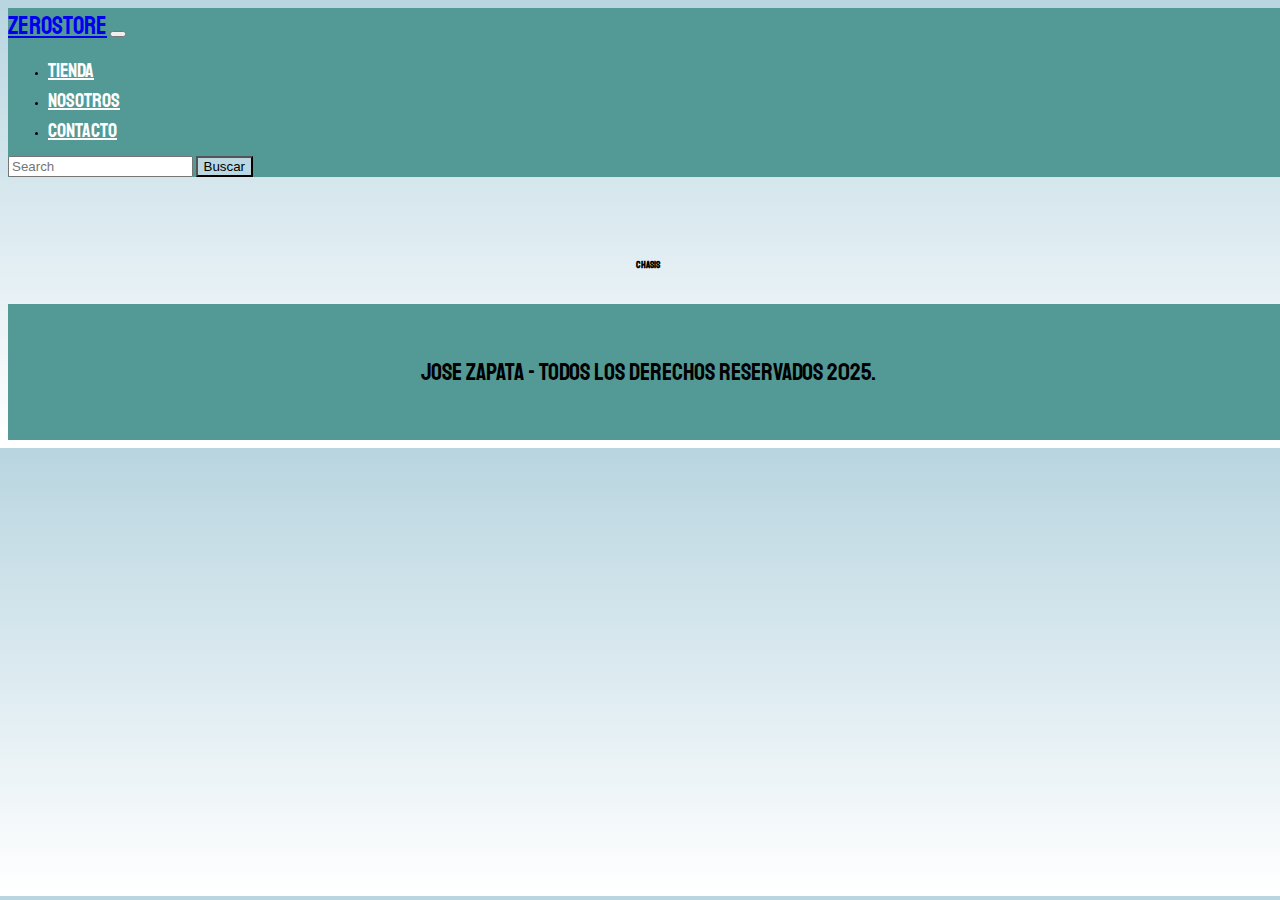
==== pages/chasis.html @ 62ed70ff "Responsive con Boostrap" ====
<!DOCTYPE html>
<html lang="en">

<head>
    <meta charset="UTF-8">
    <meta name="viewport" content="width=device-width, initial-scale=1.0">
    <title>ZeroStore</title>
    <link rel="stylesheet" href="css/normalize.css">
    <link href="https://fonts.googleapis.com/css2?family=Staatliches&display=swap" rel="stylesheet">
    <link rel="stylesheet" href="/css/style.css">
    <link rel="shortcut icon" href="/img/juegos.png">
    <link href="https://cdn.jsdelivr.net/npm/bootstrap@5.1.3/dist/css/bootstrap.min.css" rel="stylesheet"
        integrity="sha384-1BmE4kWBq78iYhFldvKuhfTAU6auU8tT94WrHftjDbrCEXSU1oBoqyl2QvZ6jIW3" crossorigin="anonymous">
</head>

<body>
    <header>
        <nav class="navbar navbar-expand-md navbar-dark fixed-top bg-dark" style="background:#539995 !important">
            <div class="container-fluid">
                <a class="navbar-brand" href="/index.html">ZeroStore</a>
                <button class="navbar-toggler" type="button" data-bs-toggle="collapse" data-bs-target="#navbarCollapse"
                    aria-controls="navbarCollapse" aria-expanded="false" aria-label="Toggle navigation">
                    <span class="navbar-toggler-icon"></span>
                </button>
                <div class="collapse navbar-collapse" id="navbarCollapse">
                    <ul class="navbar-nav me-auto mb-2 mb-md-0">
                        <li class="nav-item">
                            <a class="nav-link active" aria-current="page" href="/index.html">Tienda</a>
                        </li>
                        <li class="nav-item">
                            <a class="nav-link" href="/pages/nosotros.html">Nosotros</a>
                        </li>
                        <li class="nav-item">
                            <a class="nav-link" href="/pages/contacto.html">Contacto</a>
                        </li>


                    </ul>
                    <form class="d-flex">
                        <input class="form-control me-2" type="search" placeholder="Search" aria-label="Buscar">
                        <button class="btn btn-outline-success" type="submit">Buscar</button>
                    </form>
                </div>
            </div>
        </nav>
    </header>

    <main class="contenedor">
        <div id="contacto" class="contacto">
            <h2>Chasis</h2>
        </div>
    </main>
    <footer class="footer">
        <p class="footer__texto">Jose Zapata - Todos los derechos reservados 2025.</p>
    </footer>
</body>

</html>
---- css/style.css ----
:root {
    --primario: #b8d5e0;
    --primarioOscuro: #539995;
    --secundario: #000000;
    --secundarioOscuro: rgb(233, 187, 2);
    --blanco: #FFF;
    --negro: #000;
    --fuentePrincipal: 'Staatliches', cursive;
    --fuenteSecundaria: 'Krub', sans-serif;
}

html {
    box-sizing: border-box;


}

*,
*:before,
*:after {
    box-sizing: inherit;
}

/** Globales **/

body {
    background-image: linear-gradient(to top, white 1%, #b8d5e0 100%);
    font-size: 10px;
    line-height: 1.5;
    width: 100%;

}

p {
    font-size: 20px;
    font-family: Arial, Helvetica, sans-serif;
    color: var(--negro);
    padding: 10px
}

img {
    width: 100%;
}

.contenedor {
    max-width: 120rem;
    margin-top: 5rem;
}

h1,
h2,
h3 {
    text-align: center;
    color: var(--secundario);
    font-family: var(--fuentePrincipal);
}

h1 {
    font-size: 10px;
}

h2 {
    font-size: 10px;
}

h3 {
    font-size: 10px;
}

/** Header **/
/* .header {
    display: flex;
    justify-content: center;
    margin: 1rem 0;
} */

.zerostore {
    background-image: linear-gradient(to right top, #539995, #6ba8aa, #84b7be, #9ec6d0, #b8d5e0);
    border-radius: 1rem;
    /* margin-bottom: -5rem; */
}

.navbar-brand {
    font-size: 25px !important;
    font-family: var(--fuentePrincipal);
}

.nav-link {
    font-size: 20px;
    color: #FFF !important;
    font-family: var(--fuentePrincipal);
}

.nav-link:hover {
    color: #000000 !important;
}

/** Footer **/
.footer {
    background-color: var(--primarioOscuro);
    padding: 1rem 0;
    margin-top: 2rem;
}

.footer__texto {
    font-family: var(--fuentePrincipal);
    text-align: center;
    font-size: 1.5rem;
}

/** Navegacion **/
.navegacion {
    background-color: var(--primarioOscuro);
    display: flex;
    justify-content: center;
    align-items: center;
}

.navegacion__enlace {
    font-family: var(--fuentePrincipal);
    color: var(--blanco);
    font-size: 2rem;
}

.navegacion__enlace--activo,
.navegacion__enlace:hover {
    color: var(--secundario);
}
.navegacion .navbar .nav-item{
    list-style: none;
    margin-bottom: -15px;
}



/** Productos **/
.producto:hover {
    transform: scale(1.1);
}

.producto {
    background-color: var(--primarioOscuro);
    padding: 1rem;
    border-radius: 5px;
}

.producto__nombre {
    font-size: 2rem;
}

.producto__imagen {
    border-radius: 5px;
}

.producto__precio {
    font-size: 1.4rem;
    color: var(--secundario);
    
}

.producto__nombre,
.producto__precio {
    font-family: var(--fuentePrincipal);
    margin: 0 0;
    text-align: center;
    line-height: 1.2;
}

/** Graficos **/
.grafico {
    min-height: 30rem;
    background-repeat: no-repeat;
    background-size: cover;
    grid-column: 1 / 3;
    border-radius: 5px;
}

/** Nosotros **/
.nosotros {
    display: grid;
    grid-template-rows: repeat(2, auto);
}

@media (min-width: 768px) {
    .nosotros {
        grid-template-columns: repeat(2, 1fr);
        column-gap: 2rem;
    }
}

.nosotros__imagen {
    grid-row: 1 / 2;
    padding: 10px;
}

@media (min-width: 768px) {
    .nosotros__imagen {
        grid-column: 2 / 3;
    }
}



/** Pagina del Producto **/
@media (min-width: 768px) {
    .gamer {
        display: grid;
        grid-template-columns: repeat(2, 1fr);
        column-gap: 2rem;
        padding: 10px;
    }
}

.btn-outline-success {
    background-color: #bbd7e1 !important;
}

nav {
    background: #539995 !important;
}

/* Busqueda */
.imagen__perfil {
    width: 3rem;
    height: 3rem;
    margin-bottom: -1rem;
    /* margin-left: 3rem; */
    margin-right: 2rem;
    margin-top: 1rem;
}


/* contacto formulario */
.formulario {
    background-color: gray;
    padding: 2rem;
    border-radius: 10px;
    scroll-snap-align: center;
    scroll-snap-stop: always;
}

.formulario legend {
    text-align: center;
    font-family: var(--fuenteSecundaria);
    font-size: 1.25rem;
    color: var(--blanco);
    margin-bottom: 2rem;
    display: block;
    text-transform: uppercase;
    font-weight: 700;
    text-align: center;
    letter-spacing: -1px;
}

@media (min-width:768px) {
    .formulario {
        max-width: 800px;
        margin: 0 auto;
    }
}

.contenedor-campos {
    display: flex;
    justify-content: space-between;
    flex-wrap: wrap;
    font-family: var(--fuenteSecundaria);
}

.campo {
    margin-bottom: 1rem;
    width: 100%;
}

@media (min-width:480px) {
    .campo {
        display: flex;
        align-items: center;
    }
}

@media (min-width: 768px) {
    .campo {
        flex: 0 0 calc(50% - .5rem)
    }
}

.campo label {
    color: var(--blanco);
    font-weight: 700;
    margin-bottom: .5rem;
    display: block;
}

@media (min-width:480px) {
    .campo label {
        flex: 0 0 90px;
    }
}

.campo input[type="text"],
.campo input[type="tel"],
.campo input[type="mail"],
.campo textarea {
    width: 100%;
    padding: .5rem;
    border: none;
    border-radius: .5rem;
}

@media (min-width: 768px) {

    :is(.campo) :is(input[type="text"],
        input[type="text"],
        input[type="tel"],
        input[type="mail"],
        textarea) {
        flex: 1;
    }
}

.w-100 {
    flex: 0 0 100%;
}

.campo textarea {
    height: 4rem;
}

.enviar {
    display: flex;
    justify-content: flex-end;
}

.boton {
    background-color: var(--primarioOscuro);
    color: var(--blanco);
    margin-top: .5rem;
    padding: .5rem 3rem;
    border-radius: 5px;
    font-weight: 700;
    text-decoration: none;
    text-transform: uppercase;
    font-size: .6rem;
    border: none;
}
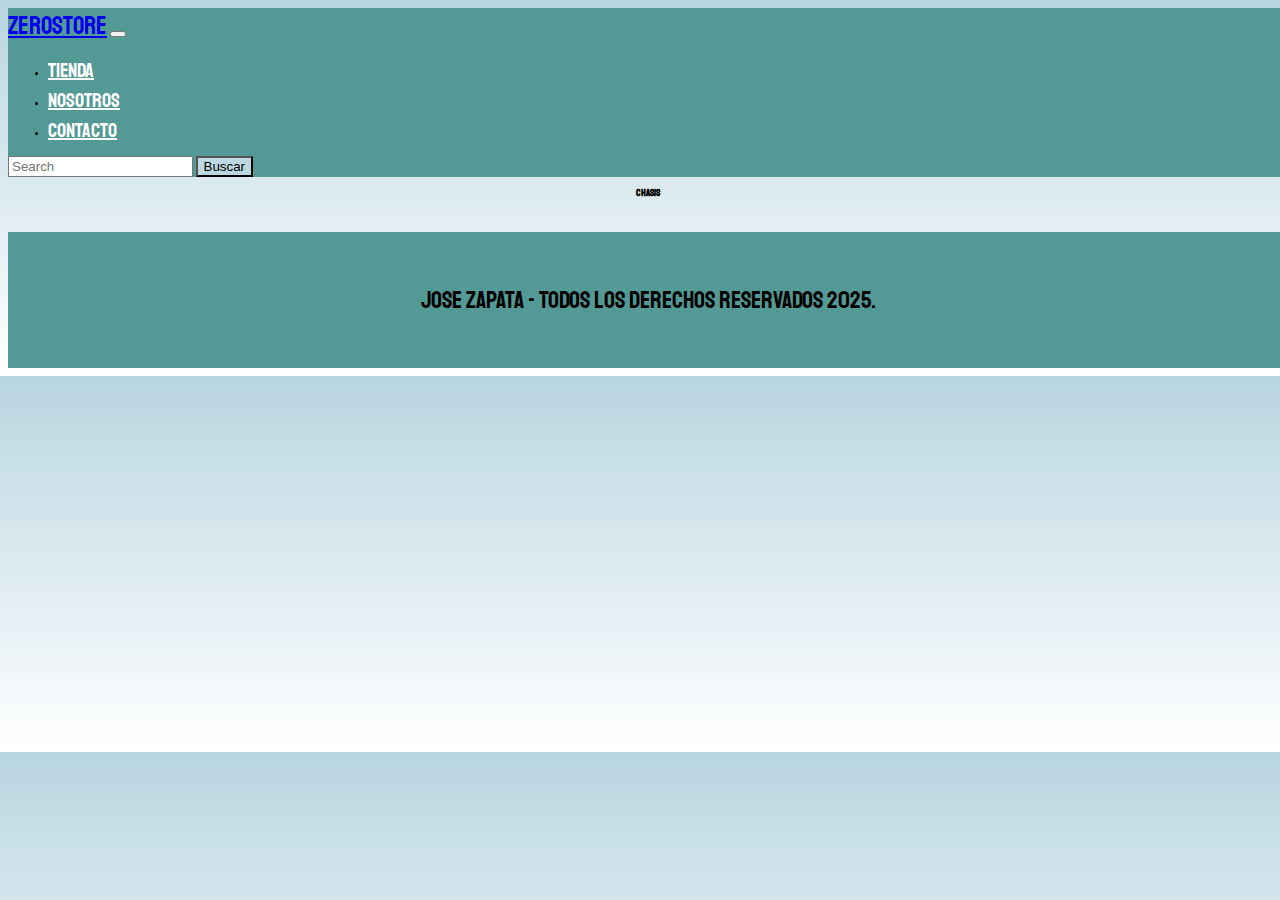
==== commit 3eadb359: "Incluyendo sass en todo el proyecto" ====
--- a/pages/chasis.html
+++ b/pages/chasis.html
@@ -14,6 +14,7 @@
 </head>
 
 <body>
+    <!-- Header y barra de navegacion principal -->
     <header>
         <nav class="navbar navbar-expand-md navbar-dark fixed-top bg-dark" style="background:#539995 !important">
             <div class="container-fluid">
@@ -33,8 +34,6 @@
                         <li class="nav-item">
                             <a class="nav-link" href="/pages/contacto.html">Contacto</a>
                         </li>
-
-
                     </ul>
                     <form class="d-flex">
                         <input class="form-control me-2" type="search" placeholder="Search" aria-label="Buscar">
@@ -44,15 +43,23 @@
             </div>
         </nav>
     </header>
-
+    <!-- FIN Header y barra de navegacion principal -->
     <main class="contenedor">
         <div id="contacto" class="contacto">
             <h2>Chasis</h2>
         </div>
     </main>
+    <!-- Footer  -->
     <footer class="footer">
-        <p class="footer__texto">Jose Zapata - Todos los derechos reservados 2025.</p>
+        <p>Jose Zapata - Todos los derechos reservados 2025.</p>
     </footer>
+    <!--FIN Footer  -->
+    <script src="https://cdnjs.cloudflare.com/ajax/libs/jquery/3.6.0/jquery.min.js"
+        integrity="sha512-894YE6QWD5I59HgZOGReFYm4dnWc1Qt5NtvYSaNcOP+u1T9qYdvdihz0PPSiiqn/+/3e7Jo4EaG7TubfWGUrMQ=="
+        crossorigin="anonymous" referrerpolicy="no-referrer"></script>
+    <script src="https://cdn.jsdelivr.net/npm/bootstrap@5.1.3/dist/js/bootstrap.bundle.min.js"
+        integrity="sha384-ka7Sk0Gln4gmtz2MlQnikT1wXgYsOg+OMhuP+IlRH9sENBO0LRn5q+8nbTov4+1p"
+        crossorigin="anonymous"></script>
 </body>
 
 </html>--- a/css/style.css
+++ b/css/style.css
@@ -1,345 +1,2 @@
-:root {
-    --primario: #b8d5e0;
-    --primarioOscuro: #539995;
-    --secundario: #000000;
-    --secundarioOscuro: rgb(233, 187, 2);
-    --blanco: #FFF;
-    --negro: #000;
-    --fuentePrincipal: 'Staatliches', cursive;
-    --fuenteSecundaria: 'Krub', sans-serif;
-}
-
-html {
-    box-sizing: border-box;
-
-
-}
-
-*,
-*:before,
-*:after {
-    box-sizing: inherit;
-}
-
-/** Globales **/
-
-body {
-    background-image: linear-gradient(to top, white 1%, #b8d5e0 100%);
-    font-size: 10px;
-    line-height: 1.5;
-    width: 100%;
-
-}
-
-p {
-    font-size: 20px;
-    font-family: Arial, Helvetica, sans-serif;
-    color: var(--negro);
-    padding: 10px
-}
-
-img {
-    width: 100%;
-}
-
-.contenedor {
-    max-width: 120rem;
-    margin-top: 5rem;
-}
-
-h1,
-h2,
-h3 {
-    text-align: center;
-    color: var(--secundario);
-    font-family: var(--fuentePrincipal);
-}
-
-h1 {
-    font-size: 10px;
-}
-
-h2 {
-    font-size: 10px;
-}
-
-h3 {
-    font-size: 10px;
-}
-
-/** Header **/
-/* .header {
-    display: flex;
-    justify-content: center;
-    margin: 1rem 0;
-} */
-
-.zerostore {
-    background-image: linear-gradient(to right top, #539995, #6ba8aa, #84b7be, #9ec6d0, #b8d5e0);
-    border-radius: 1rem;
-    /* margin-bottom: -5rem; */
-}
-
-.navbar-brand {
-    font-size: 25px !important;
-    font-family: var(--fuentePrincipal);
-}
-
-.nav-link {
-    font-size: 20px;
-    color: #FFF !important;
-    font-family: var(--fuentePrincipal);
-}
-
-.nav-link:hover {
-    color: #000000 !important;
-}
-
-/** Footer **/
-.footer {
-    background-color: var(--primarioOscuro);
-    padding: 1rem 0;
-    margin-top: 2rem;
-}
-
-.footer__texto {
-    font-family: var(--fuentePrincipal);
-    text-align: center;
-    font-size: 1.5rem;
-}
-
-/** Navegacion **/
-.navegacion {
-    background-color: var(--primarioOscuro);
-    display: flex;
-    justify-content: center;
-    align-items: center;
-}
-
-.navegacion__enlace {
-    font-family: var(--fuentePrincipal);
-    color: var(--blanco);
-    font-size: 2rem;
-}
-
-.navegacion__enlace--activo,
-.navegacion__enlace:hover {
-    color: var(--secundario);
-}
-.navegacion .navbar .nav-item{
-    list-style: none;
-    margin-bottom: -15px;
-}
-
-
-
-/** Productos **/
-.producto:hover {
-    transform: scale(1.1);
-}
-
-.producto {
-    background-color: var(--primarioOscuro);
-    padding: 1rem;
-    border-radius: 5px;
-}
-
-.producto__nombre {
-    font-size: 2rem;
-}
-
-.producto__imagen {
-    border-radius: 5px;
-}
-
-.producto__precio {
-    font-size: 1.4rem;
-    color: var(--secundario);
-    
-}
-
-.producto__nombre,
-.producto__precio {
-    font-family: var(--fuentePrincipal);
-    margin: 0 0;
-    text-align: center;
-    line-height: 1.2;
-}
-
-/** Graficos **/
-.grafico {
-    min-height: 30rem;
-    background-repeat: no-repeat;
-    background-size: cover;
-    grid-column: 1 / 3;
-    border-radius: 5px;
-}
-
-/** Nosotros **/
-.nosotros {
-    display: grid;
-    grid-template-rows: repeat(2, auto);
-}
-
-@media (min-width: 768px) {
-    .nosotros {
-        grid-template-columns: repeat(2, 1fr);
-        column-gap: 2rem;
-    }
-}
-
-.nosotros__imagen {
-    grid-row: 1 / 2;
-    padding: 10px;
-}
-
-@media (min-width: 768px) {
-    .nosotros__imagen {
-        grid-column: 2 / 3;
-    }
-}
-
-
-
-/** Pagina del Producto **/
-@media (min-width: 768px) {
-    .gamer {
-        display: grid;
-        grid-template-columns: repeat(2, 1fr);
-        column-gap: 2rem;
-        padding: 10px;
-    }
-}
-
-.btn-outline-success {
-    background-color: #bbd7e1 !important;
-}
-
-nav {
-    background: #539995 !important;
-}
-
-/* Busqueda */
-.imagen__perfil {
-    width: 3rem;
-    height: 3rem;
-    margin-bottom: -1rem;
-    /* margin-left: 3rem; */
-    margin-right: 2rem;
-    margin-top: 1rem;
-}
-
-
-/* contacto formulario */
-.formulario {
-    background-color: gray;
-    padding: 2rem;
-    border-radius: 10px;
-    scroll-snap-align: center;
-    scroll-snap-stop: always;
-}
-
-.formulario legend {
-    text-align: center;
-    font-family: var(--fuenteSecundaria);
-    font-size: 1.25rem;
-    color: var(--blanco);
-    margin-bottom: 2rem;
-    display: block;
-    text-transform: uppercase;
-    font-weight: 700;
-    text-align: center;
-    letter-spacing: -1px;
-}
-
-@media (min-width:768px) {
-    .formulario {
-        max-width: 800px;
-        margin: 0 auto;
-    }
-}
-
-.contenedor-campos {
-    display: flex;
-    justify-content: space-between;
-    flex-wrap: wrap;
-    font-family: var(--fuenteSecundaria);
-}
-
-.campo {
-    margin-bottom: 1rem;
-    width: 100%;
-}
-
-@media (min-width:480px) {
-    .campo {
-        display: flex;
-        align-items: center;
-    }
-}
-
-@media (min-width: 768px) {
-    .campo {
-        flex: 0 0 calc(50% - .5rem)
-    }
-}
-
-.campo label {
-    color: var(--blanco);
-    font-weight: 700;
-    margin-bottom: .5rem;
-    display: block;
-}
-
-@media (min-width:480px) {
-    .campo label {
-        flex: 0 0 90px;
-    }
-}
-
-.campo input[type="text"],
-.campo input[type="tel"],
-.campo input[type="mail"],
-.campo textarea {
-    width: 100%;
-    padding: .5rem;
-    border: none;
-    border-radius: .5rem;
-}
-
-@media (min-width: 768px) {
-
-    :is(.campo) :is(input[type="text"],
-        input[type="text"],
-        input[type="tel"],
-        input[type="mail"],
-        textarea) {
-        flex: 1;
-    }
-}
-
-.w-100 {
-    flex: 0 0 100%;
-}
-
-.campo textarea {
-    height: 4rem;
-}
-
-.enviar {
-    display: flex;
-    justify-content: flex-end;
-}
-
-.boton {
-    background-color: var(--primarioOscuro);
-    color: var(--blanco);
-    margin-top: .5rem;
-    padding: .5rem 3rem;
-    border-radius: 5px;
-    font-weight: 700;
-    text-decoration: none;
-    text-transform: uppercase;
-    font-size: .6rem;
-    border: none;
-}+.navbar-brand{font-size:25px !important;font-family:var(--fuentePrincipal)}.nav-link{font-size:20px;color:#FFF !important;font-family:var(--fuentePrincipal)}.nav-link:hover{color:#000000 !important}.navegacion .navbar .nav-item{list-style:none}.footer{background-color:var(--primarioOscuro);padding:1rem 0;margin-top:2rem}.footer p{font-family:var(--fuentePrincipal);text-align:center;font-size:1.5rem}:root{--primario: #b8d5e0;--primarioOscuro: #539995;--secundario: #000000;--secundarioOscuro: rgb(233, 187, 2);--blanco: #FFF;--negro: #000;--fuentePrincipal: 'Staatliches', cursive;--fuenteSecundaria: 'Krub', sans-serif}html{-webkit-box-sizing:border-box;box-sizing:border-box}*,*:before,*:after{-webkit-box-sizing:inherit;box-sizing:inherit}body{background-image:-webkit-gradient(linear, left bottom, left top, color-stop(1%, white), to(#b8d5e0));background-image:linear-gradient(to top, white 1%, #b8d5e0 100%);font-size:10px;line-height:1.5;width:100%}p{font-size:20px;font-family:Arial, Helvetica, sans-serif;color:var(--negro);padding:10px}img{width:100%}h1,h2,h3{text-align:center;color:var(--secundario);font-family:var(--fuentePrincipal)}h1{font-size:10px}h2{font-size:10px}h3{font-size:10px}.navegacion{background-color:var(--primarioOscuro);display:-webkit-box;display:-ms-flexbox;display:flex;-webkit-box-pack:center;-ms-flex-pack:center;justify-content:center;-webkit-box-align:center;-ms-flex-align:center;align-items:center}.navegacion__enlace{font-family:var(--fuentePrincipal);color:var(--blanco);font-size:2rem}.navegacion__enlace:hover{color:var(--secundario)}.producto:hover{-webkit-transform:scale(1.1);transform:scale(1.1)}.producto{background-color:var(--primarioOscuro);padding:1rem;border-radius:5px}.producto__nombre{font-size:2rem}.producto__imagen{border-radius:5px}.producto__precio{font-size:1.4rem;color:var(--secundario)}.producto__nombre,.producto__precio{font-family:var(--fuentePrincipal);margin:0 0;text-align:center;line-height:1.2}.nosotros{display:-ms-grid;display:grid;-ms-grid-rows:(auto)[2];grid-template-rows:repeat(2, auto)}@media (min-width: 768px){.nosotros{-ms-grid-columns:(1fr)[2];grid-template-columns:repeat(2, 1fr);-webkit-column-gap:2rem;column-gap:2rem}}.nosotros__imagen{-ms-grid-row:1;-ms-grid-row-span:1;grid-row:1 / 2;padding:10px}@media (min-width: 768px){.nosotros__imagen{-ms-grid-column:2;-ms-grid-column-span:1;grid-column:2 / 3}}@media (min-width: 768px){.gamer{display:-ms-grid;display:grid;-ms-grid-columns:(1fr)[2];grid-template-columns:repeat(2, 1fr);-webkit-column-gap:2rem;column-gap:2rem;padding:10px}}.btn-outline-success{background-color:#bbd7e1 !important}nav{background:#539995 !important}.imagen__perfil{width:3rem;height:3rem;margin-bottom:-1rem;margin-right:2rem;margin-top:1rem}.formulario{background-color:gray;padding:2rem;border-radius:10px;scroll-snap-align:center;scroll-snap-stop:always}.formulario legend{text-align:center;font-family:var(--fuenteSecundaria);font-size:1.25rem;color:var(--blanco);margin-bottom:2rem;display:block;text-transform:uppercase;font-weight:700;text-align:center;letter-spacing:-1px}.formulario__campo{border-radius:3px;border:none}@media (min-width: 768px){.formulario{max-width:800px;margin:0 auto}}.campo{margin-bottom:1rem;width:100%}@media (min-width: 480px){.campo{display:-webkit-box;display:-ms-flexbox;display:flex;-webkit-box-align:center;-ms-flex-align:center;align-items:center}}@media (min-width: 768px){.campo{-webkit-box-flex:0;-ms-flex:0 0 calc(50% - .5rem);flex:0 0 calc(50% - .5rem)}}.campo label{color:var(--blanco);font-weight:700;margin-bottom:.5rem;display:block}@media (min-width: 480px){.campo label{-webkit-box-flex:0;-ms-flex:0 0 90px;flex:0 0 90px}}.campo input[type="text"],.campo input[type="tel"],.campo input[type="mail"],.campo textarea{width:100%;padding:.5rem;border:none;border-radius:.5rem}@media (min-width: 768px){:is(.campo) :is(input[type="text"],input[type="text"],input[type="tel"],input[type="mail"],textarea){-webkit-box-flex:1;-ms-flex:1;flex:1}}.campo textarea{height:4rem}.enviar{display:-webkit-box;display:-ms-flexbox;display:flex;-webkit-box-pack:end;-ms-flex-pack:end;justify-content:flex-end}.boton{background-color:var(--primarioOscuro);color:var(--blanco);margin-top:.5rem;padding:.5rem 3rem;border-radius:5px;font-weight:700;text-decoration:none;text-transform:uppercase;font-size:15px;border:none}.bloque__imagen{width:70%}.bloque{text-align:center}
+/*# sourceMappingURL=style.css.map */